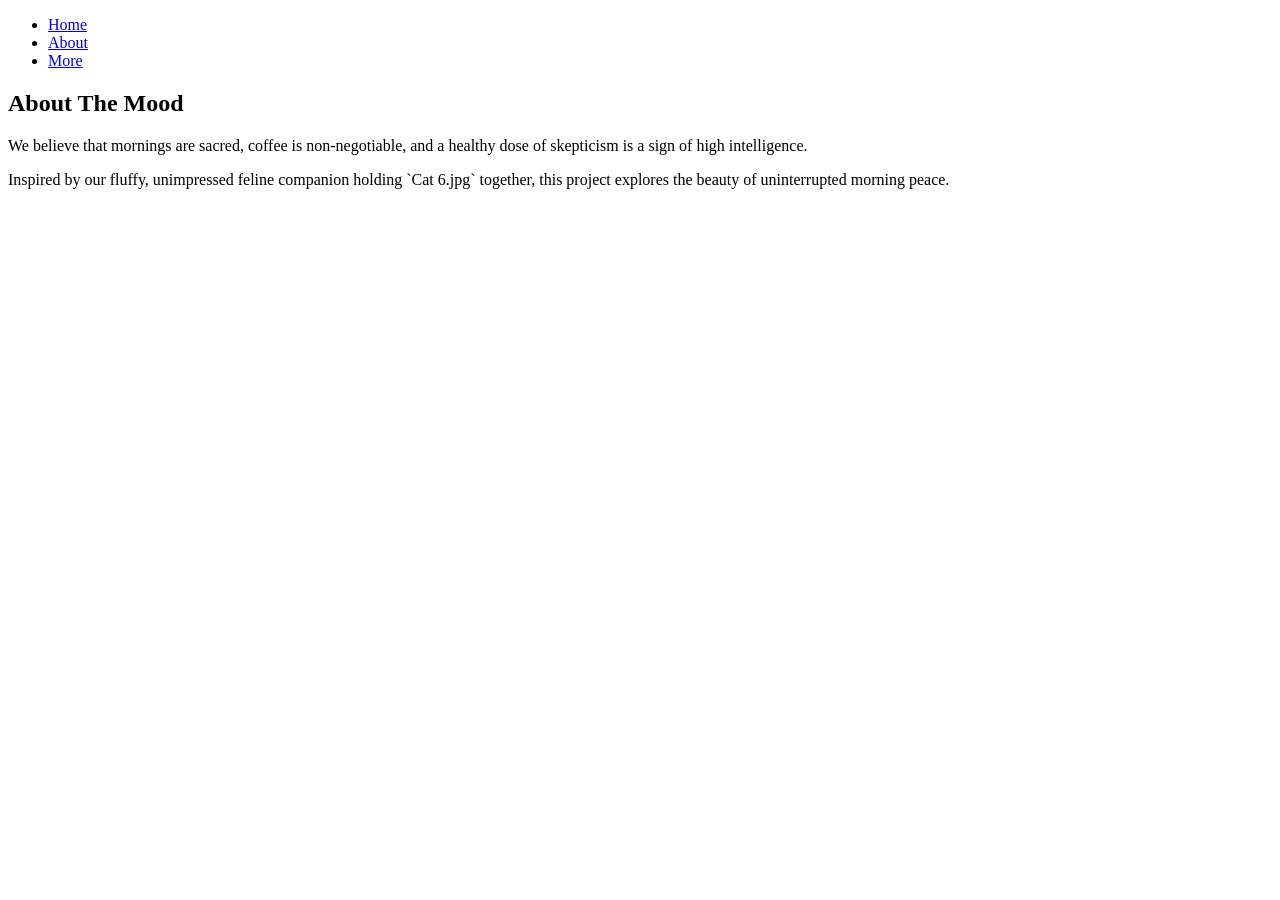
==== about.html @ 5d8c01ef "Create about.html" ====
<!DOCTYPE html>
<html lang="en">
<head>
    <meta charset="UTF-8">
    <meta name="viewport" content="width=device-width, initial-scale=1.0">
    <title>About - Premium Cat Concept</title>
    <link rel="stylesheet" href="style.css">
</head>
<body>

    <div class="vignette-overlay"></div>

    <header>
        <nav class="navbar">
            <ul class="nav-links">
                <li><a href="home.html" class="nav-item">Home</a></li>
                <li><a href="about.html" class="nav-item active">About</a></li>
                <li><a href="more.html" class="nav-item">More</a></li>
            </ul>
        </nav>
    </header>

    <main class="hero-content">
        <h2>About The Mood</h2>
        <div class="content-card">
            <p>We believe that mornings are sacred, coffee is non-negotiable, and a healthy dose of skepticism is a sign of high intelligence.</p>
            <p style="margin-top: 15px;">Inspired by our fluffy, unimpressed feline companion holding `Cat 6.jpg` together, this project explores the beauty of uninterrupted morning peace.</p>
        </div>
    </main>

</body>
</html>
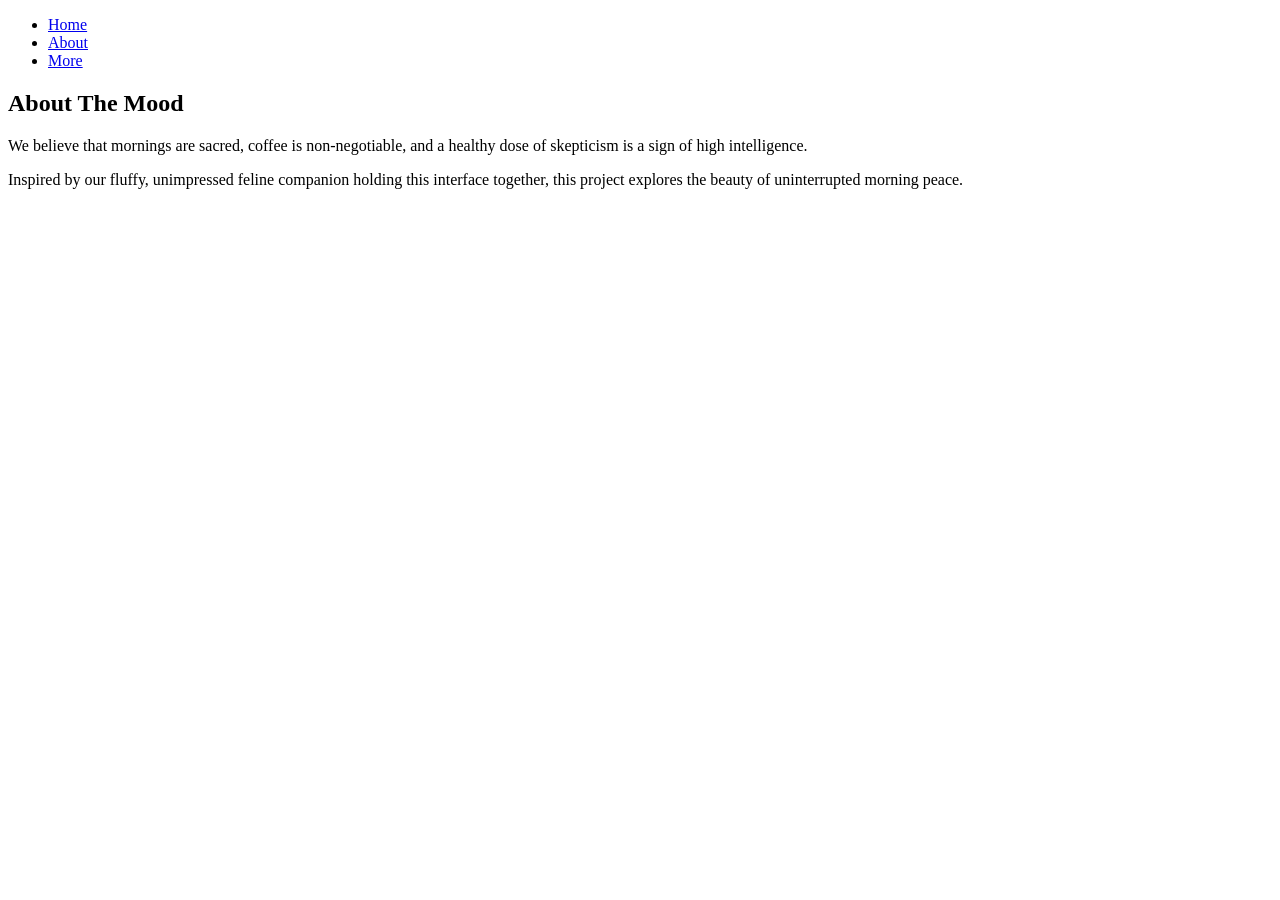
==== commit 335db0bc: "Update text in about.html for clarity" ====
--- a/about.html
+++ b/about.html
@@ -24,7 +24,7 @@
         <h2>About The Mood</h2>
         <div class="content-card">
             <p>We believe that mornings are sacred, coffee is non-negotiable, and a healthy dose of skepticism is a sign of high intelligence.</p>
-            <p style="margin-top: 15px;">Inspired by our fluffy, unimpressed feline companion holding `Cat 6.jpg` together, this project explores the beauty of uninterrupted morning peace.</p>
+            <p style="margin-top: 15px;">Inspired by our fluffy, unimpressed feline companion holding this interface together, this project explores the beauty of uninterrupted morning peace.</p>
         </div>
     </main>
 
